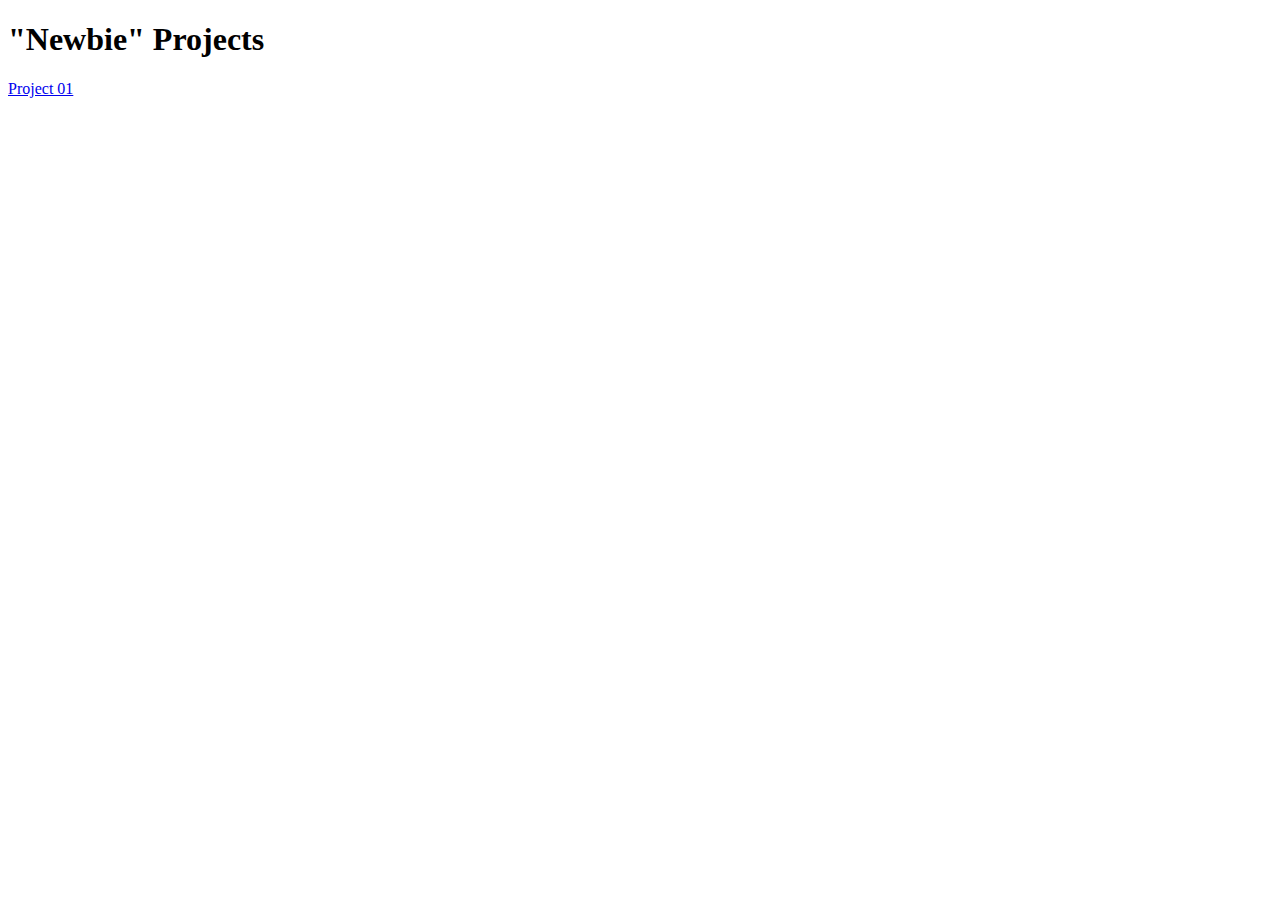
==== index.html @ bd237138 "Create an index.html to show all projects in main" ====
<!DOCTYPE html>
<html lang="en">
  <head>
    <meta charset="UTF-8" />
    <meta name="viewport" content="width=device-width, initial-scale=1.0" />
    <title>Frontend Mentor | Newbie Projects</title>
  </head>
  <body>
    <main>
      <h1>"Newbie" Projects</h1>
      <div>
        <a href="./project-01/index.html">Project 01</a>
      </div>
    </main>
  </body>
</html>
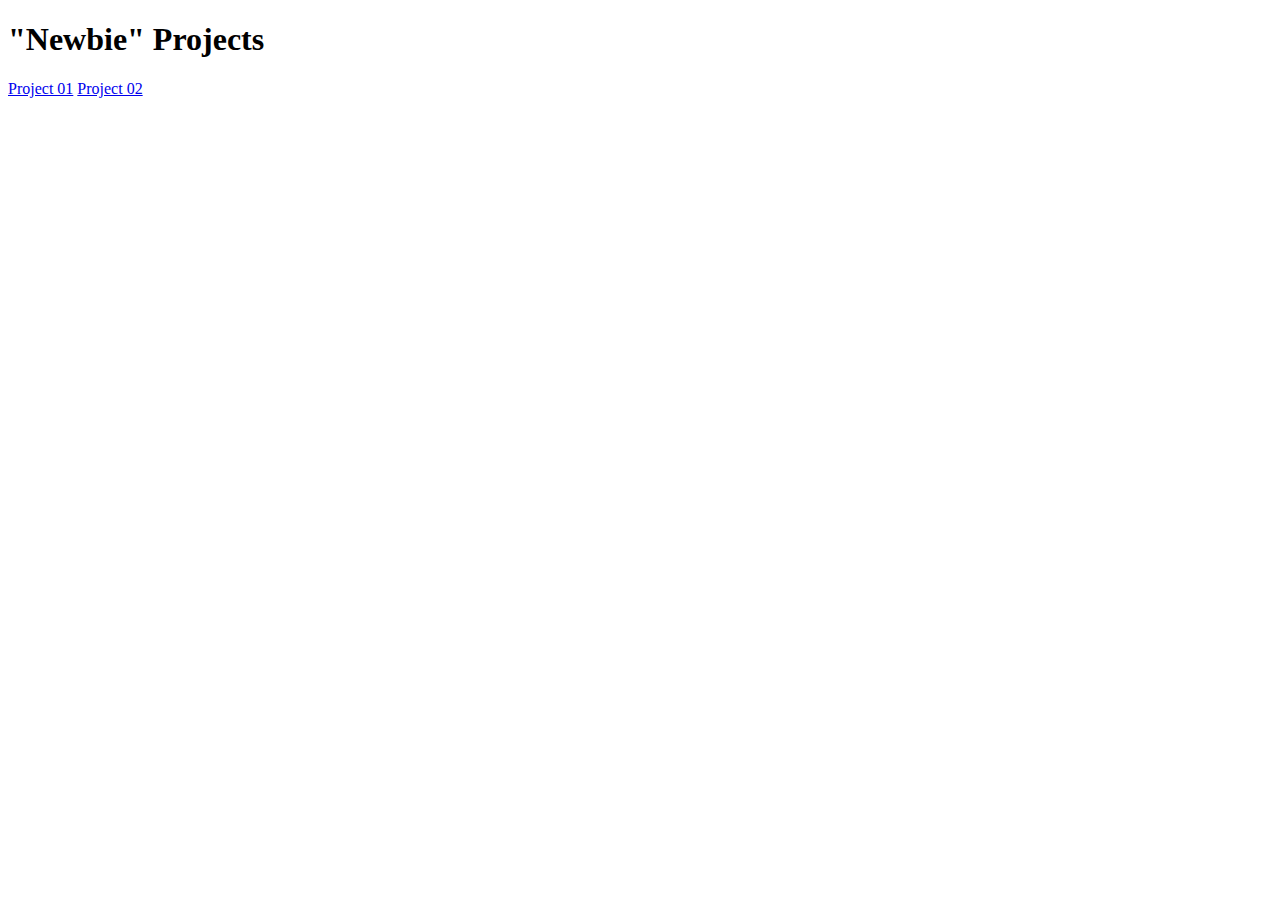
==== commit 9361edc7: "Add project-02 to main index.html" ====
--- a/index.html
+++ b/index.html
@@ -10,6 +10,7 @@
       <h1>"Newbie" Projects</h1>
       <div>
         <a href="./project-01/index.html">Project 01</a>
+        <a href="./project-02/">Project 02</a>
       </div>
     </main>
   </body>
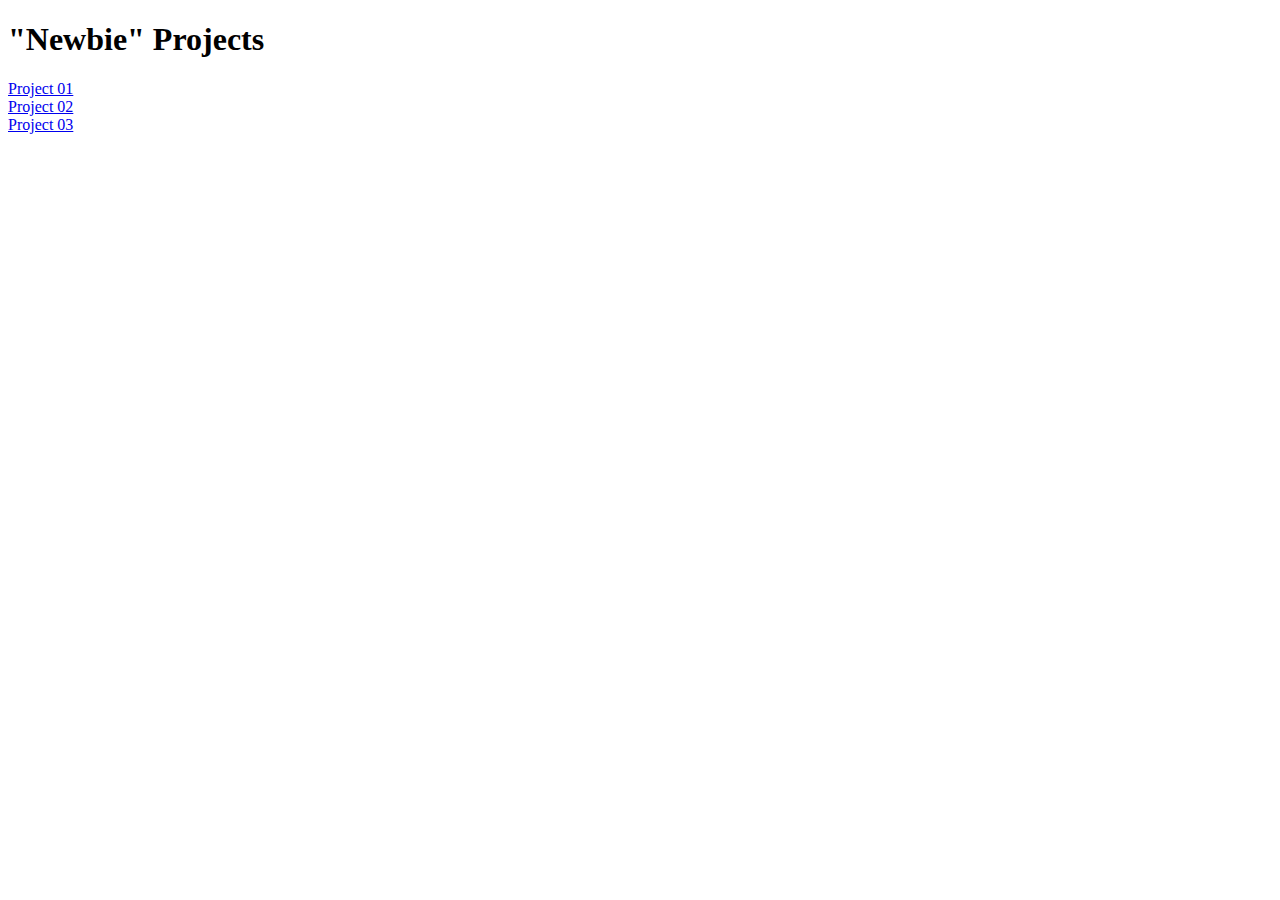
==== commit 6480b97d: "Add the link of project-03 to main index.html" ====
--- a/index.html
+++ b/index.html
@@ -10,7 +10,10 @@
       <h1>"Newbie" Projects</h1>
       <div>
         <a href="./project-01/index.html">Project 01</a>
+        <br />
         <a href="./project-02/">Project 02</a>
+        <br />
+        <a href="./project-03/index.html">Project 03</a>
       </div>
     </main>
   </body>
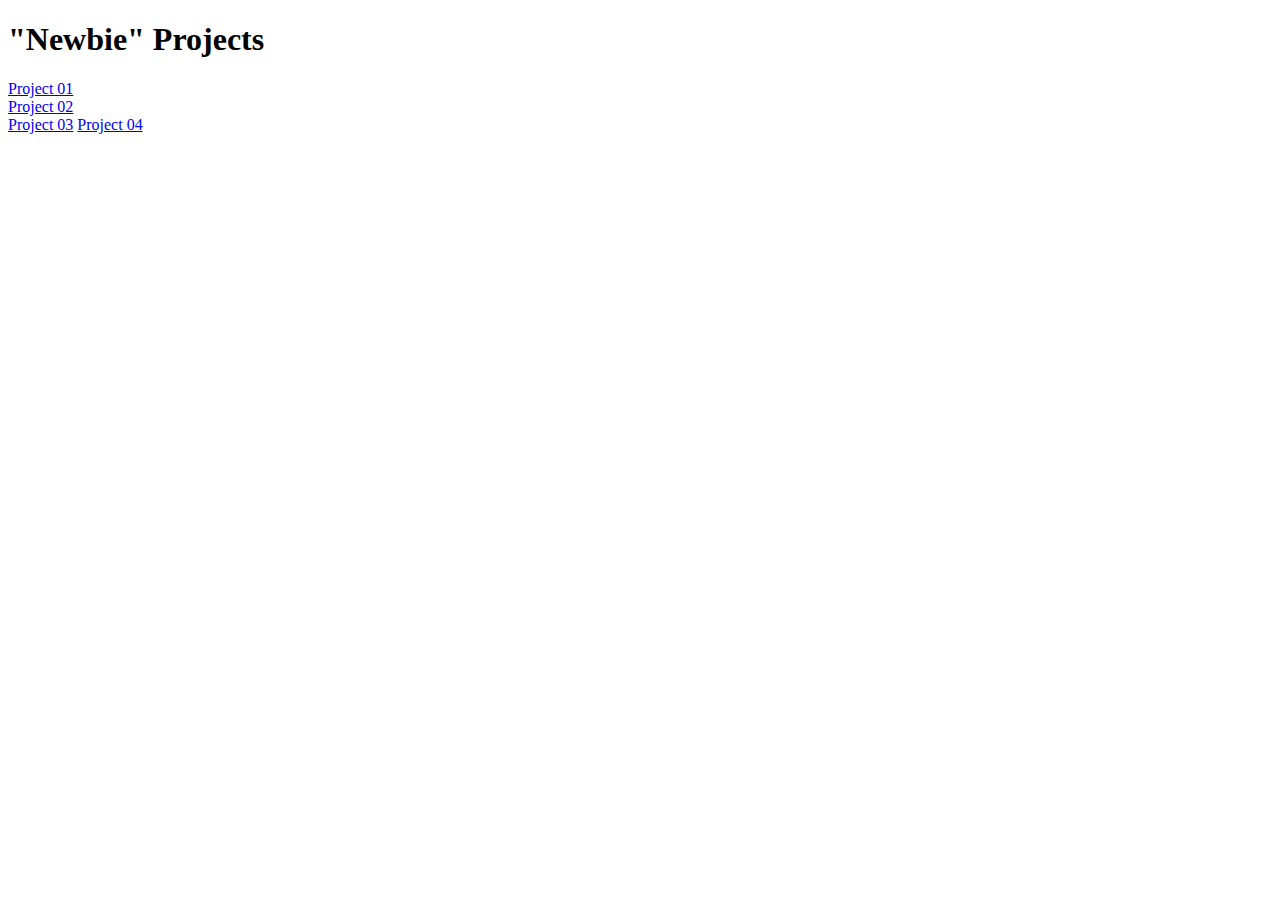
==== commit e5853f6a: "P04: Add responsiveness and add P04 to main index.html" ====
--- a/index.html
+++ b/index.html
@@ -14,6 +14,7 @@
         <a href="./project-02/">Project 02</a>
         <br />
         <a href="./project-03/index.html">Project 03</a>
+        <a href="./project-04/index.html">Project 04</a>
       </div>
     </main>
   </body>
